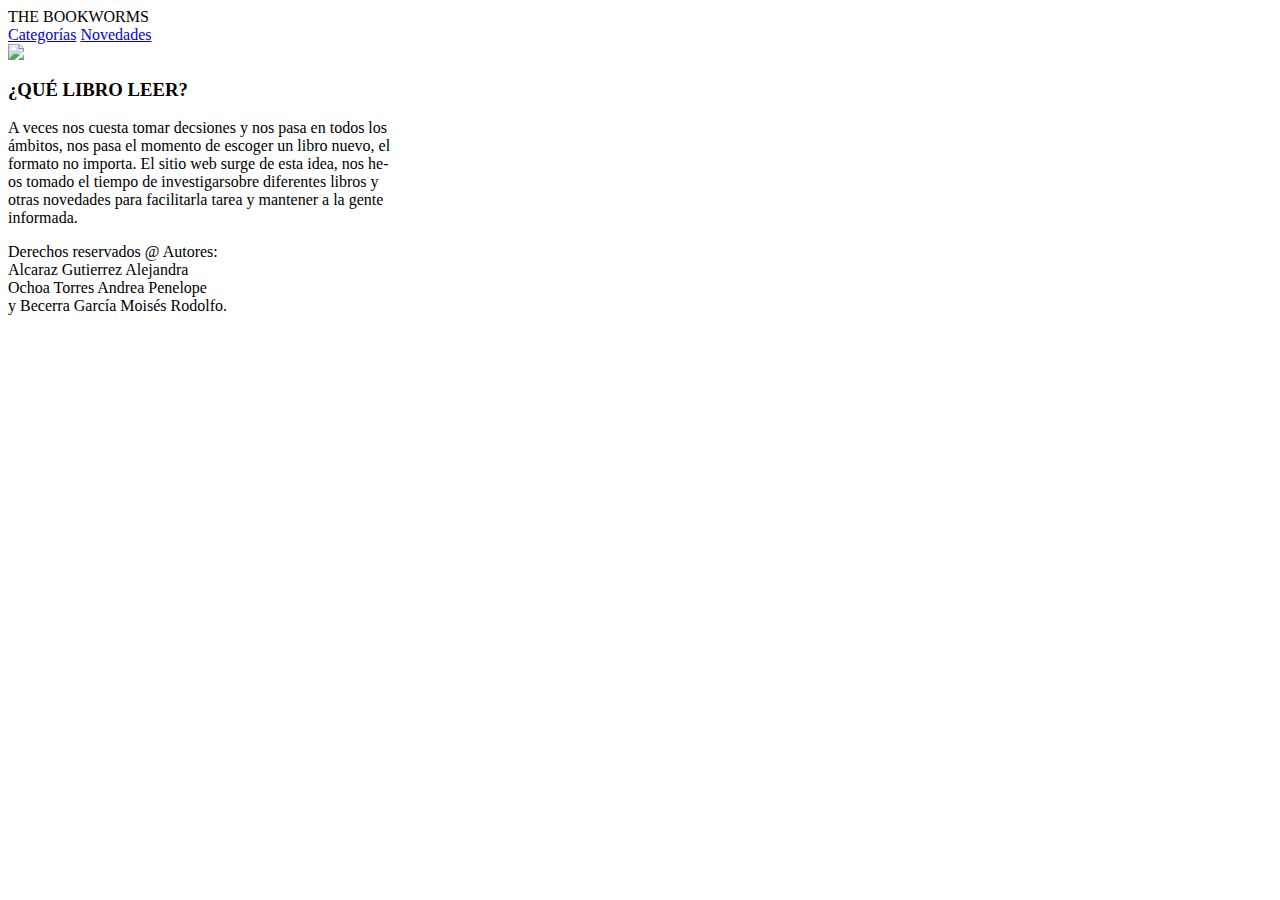
==== index.html @ 954c00f6 "Add files via upload" ====
﻿<html lang = "es">
    <head>
        
        <meta charset = "utf-8">
        <title>THE BOOKWORMS</title>
        <link rel="stylesheet" href="css/estilos.css">
        
    </head>
    
        <body aling="center">

            <header>
            <div class="principal">
                <div class="logo">THE BOOKWORMS</div>
                    <nav>
                        <a href="categorias.html">Categorías</a>
                        <a href="novedades.html">Novedades</a>
                    </nav>
            </div>
            </header>
            
            <div id="presenta">
             <section class="info_general">
               <div class="info_general">
               <img src="imagenes/principal.png" class="imagen-about-us">
               <div class="contenido-textos">
                  <h3 aling="center" class="ask"><span></span>¿QUÉ LIBRO LEER?</h3>
                  <p class="des">
                  A veces nos cuesta tomar decsiones y nos pasa en todos los<br>
                  ámbitos, nos pasa el momento de escoger un libro nuevo, el<br>
                  formato no importa. El sitio web surge de esta idea, nos he-<br>
                  os tomado el tiempo de investigarsobre diferentes libros y<br>
                  otras novedades para facilitarla tarea y mantener a la gente<br>
                  informada.
                  </p>
                  <p class="autores">
                  Derechos reservados @ Autores:<br>
                  Alcaraz Gutierrez Alejandra<br>
                  Ochoa Torres Andrea Penelope<br>
                  y Becerra García Moisés Rodolfo.
                  </p>
               </div>
               </div>
             </section>     
           </div>
           
            
        </body>
</html>
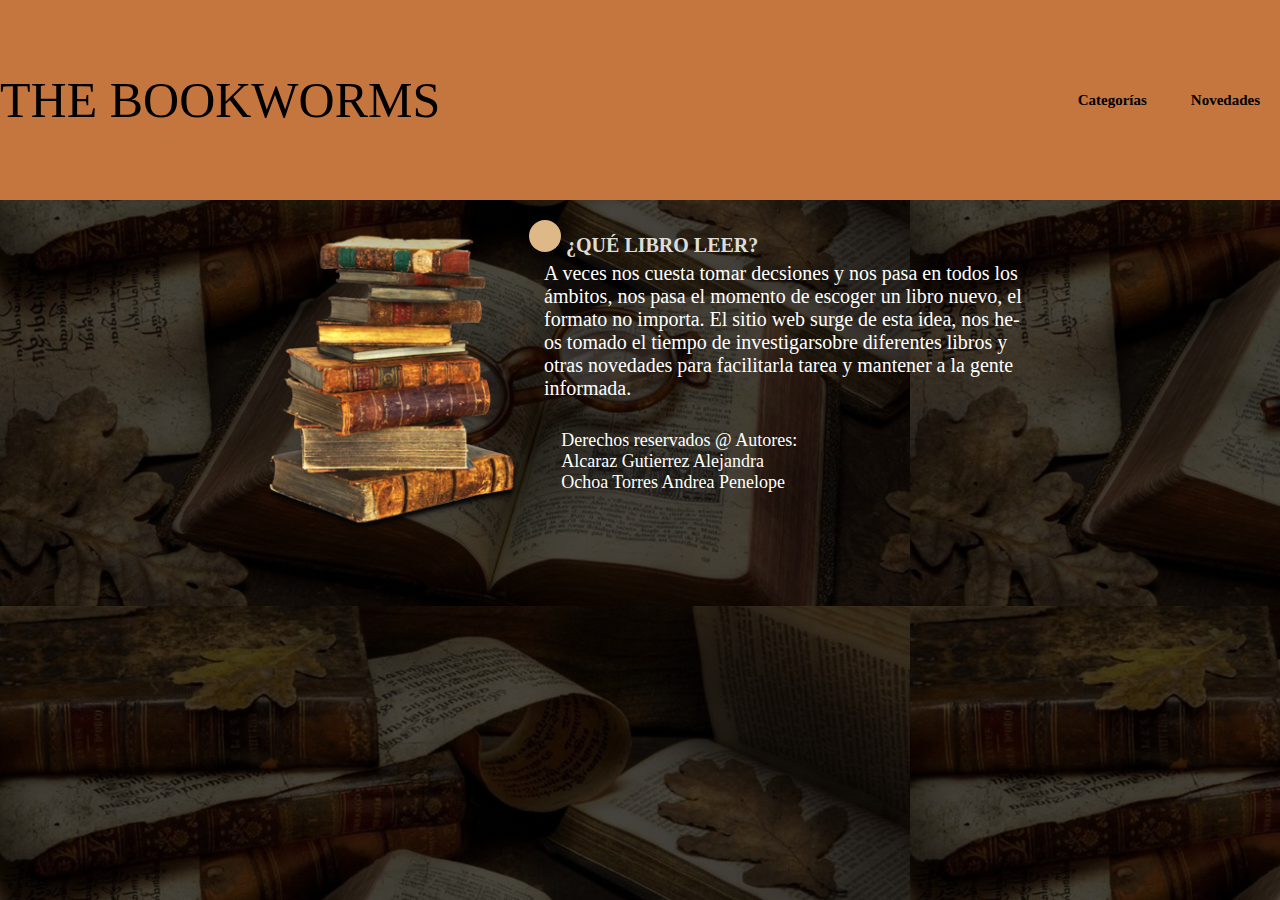
==== commit 159640cf: "Update index.html" ====
--- a/index.html
+++ b/index.html
@@ -37,7 +37,6 @@
                   Derechos reservados @ Autores:<br>
                   Alcaraz Gutierrez Alejandra<br>
                   Ochoa Torres Andrea Penelope<br>
-                  y Becerra García Moisés Rodolfo.
                   </p>
                </div>
                </div>
@@ -46,4 +45,4 @@
            
             
         </body>
-</html>+</html>
--- a/css/estilos.css
+++ b/css/estilos.css
@@ -0,0 +1,498 @@
+*{margin: 0; padding: 0;}
+
+/*----------index----------*/
+body{
+    background: linear-gradient(to bottom, rgba(0,0,0,0.7) 0%,rgba(0,0,0,0.7) 100%),url(../imagenes/fondo6.jpg);
+}
+
+header{
+    width: 100%;
+    overflow: hidden;
+    background-color: #C5763F;
+    margin-bottom: 20px;
+}
+
+header .logo{
+    font-family: cursive;
+    color: black;
+    font-size: 50px;
+    line-height: 200px;
+    float: left;
+}
+
+header nav{
+    float: right;
+    line-height: 200px;
+}
+
+header nav a{
+    font-family: cursive;
+    display: inline-block;
+    color: black;
+    text-decoration: none;
+    text-decoration-color: #DA905E;
+    padding: 10px 20px;
+    line-height: normal;
+    font-size: 15px;
+    font-weight: bold;
+    -webkit-transition:all 500ms ease;
+    -o-transition:all 500ms ease;
+    transition:all 500ms ease;
+}
+
+header nav a:hover{
+    background: #DA905E;
+    border-radius: 50px;
+}
+
+.header2 {
+    position: fixed;
+    height: 100px;  
+}
+
+.header2 .logo{
+    line-height: 100px;
+    font-size: 30px;
+}
+
+.header2 nav{
+    line-height: 100px;
+}
+
+.contenido p{
+    margin-bottom: 1em; 
+}
+
+@media screen and (max-width: 650px) {
+    header .logo,
+    
+    header nav{
+        width: 100%;
+        text-align: center;
+        line-height: 100px; 
+    }
+    
+    .header2{
+        height: auto;
+    }
+    
+    .header2 .logo,
+    
+    .header2 nav {
+        line-height: 50px;
+    }
+    
+}
+
+.autores{
+    width: 90%;
+    max-width: 1000px;
+    margin:auto;
+    overflow: hidden;
+}
+
+
+
+
+
+#presenta .ask{
+    font-family: cursive;
+    text-align: center;
+    color: #DDDDDA;
+    font-size: 28px;
+    text-align: left;
+}
+
+#presenta .des{
+    color: white;
+    font-size: 22px;
+}
+
+#presenta .autores{
+    color: white;
+    font-size: 18px;
+}
+
+.info_general{
+    display: flex;
+    justify-content: space-evenly;
+}
+
+.imagen-about-us{
+    width: 35%;
+}
+
+.sobre-nosotros .contenido-textos{
+    width: 35%;
+}
+
+.contenido-textos h3{
+    margin-bottom: 5px;
+}
+
+.contenido-textos h3 span{
+    background-color: burlywood;
+    color: white;
+    border-radius: 50%;
+    display: inline-block;
+    text-align: center;
+    width: 30px;
+    height: 30px;
+    padding: 1px;
+    box-shadow: 0 0 6px 0 rgba(0, 0, 0, .5);
+    margin-right: 5px;
+}
+
+.contenido-textos p{
+    padding: 0px 0px 30px 15px;
+    font-weight: 300;
+    text-align: left;
+}
+/*----------index----------*/
+
+
+
+
+
+#blog h1, h4
+{
+    text-align: center;
+    color: white;
+}
+
+#blog h1
+{
+    font-size: 28px;
+}
+
+#blog .contenedor
+{
+    display: flex;
+    justify-content: center;
+    flex-wrap: wrap;
+}
+
+#blog article
+{
+    text-align: center;
+    background: #DE945D;
+    color: black;
+    padding: 8px;
+    margin-left: 10px;
+}
+
+#blog img
+{
+    width: 90%;
+    max-width: 300px;
+    border-radius: 0%;
+    border: 1px solid;
+    border-color: dimgray;
+}
+
+
+
+#blog a
+{
+    float: right;
+    display: block;
+    width: 100px;
+    color: black;
+    text-align: center;
+    text-decoration: none;
+    padding: 10px;
+    margin-top: 10px;
+    border: 1px solid black;
+    border-radius: 10px;
+}
+
+#blog a:hover
+{
+    background: rgba(255,255,255,0.3)
+}
+
+
+
+
+
+/*--------CATEGORIAS--------*/
+header{
+    width: 100%;
+    overflow: hidden;
+    background-color: #C5763F;
+    margin-bottom: 20px;
+}
+
+header .logo{
+    font-family: cursive;
+    color: black;
+    font-size: 50px;
+    line-height: 200px;
+    float: left;
+}
+
+header nav{
+    float: right;
+    line-height: 200px;
+}
+
+header nav a{
+    font-family: cursive;
+    display: inline-block;
+    color: black;
+    text-decoration: none;
+    text-decoration-color: #F1C7A8;
+    padding: 10px 20px;
+    line-height: normal;
+    font-size: 15px;
+    font-weight: bold;
+    -webkit-transition:all 500ms ease;
+    -o-transition:all 500ms ease;
+    transition:all 500ms ease;
+}
+
+header nav a:hover{
+    background: #DA905E;
+    border-radius: 50px;
+}
+
+.header2 {
+    position: fixed;
+    height: 100px;  
+}
+
+.header2 .logo{
+    line-height: 100px;
+    font-size: 30px;
+}
+
+.header2 nav{
+    line-height: 100px;
+}
+
+.contenido p{
+    margin-bottom: 1em; 
+}
+
+@media screen and (max-width: 650px) {
+    header .logo,
+    
+    header nav{
+        width: 100%;
+        text-align: center;
+        line-height: 100px; 
+    }
+    
+    .header2{
+        height: auto;
+    }
+    
+    .header2 .logo,
+    
+    .header2 nav {
+        line-height: 50px;
+    }
+    
+}
+
+.categorias{
+    width: 110%;
+    max-width: 1000px;
+    margin:auto;
+    overflow: hidden;
+}
+
+
+
+
+
+#presenta .ask{
+    font-family: cursive;
+    text-align: center;
+    color: #DDDDDA;
+    font-size: 26px;
+    text-align: left;
+}
+#presenta .des{
+    color: white;
+    font-size: 20px;
+}
+.info_categorias{
+    display: flex;
+    justify-content: space-evenly;
+}
+
+.imagen_categorias{
+    width: 35%;
+}
+
+.sobre-nosotros .contenido_categorias{
+    width: 35%;
+}
+
+.contenido_categorias h3{
+    margin-bottom: 5px;
+}
+
+.contenido_categorias h3 span{
+    background-color: burlywood;
+    color: white;
+    border-radius: 50%;
+    display: inline-block;
+    text-align: center;
+    width: 30px;
+    height: 30px;
+    padding: 1px;
+    box-shadow: 0 0 6px 0 rgba(0, 0, 0, .5);
+    margin-right: 5px;
+}
+
+.contenido_categorias p{
+    padding: 0px 0px 30px 15px;
+    font-weight: 300;
+    text-align: left;
+}
+/*-------CATEGORIAS--------*/
+
+
+
+
+
+/*--------NOVEDADES--------*/
+header{
+    width: 100%;
+    overflow: hidden;
+    background-color: #C5763F;
+    margin-bottom: 20px;
+}
+
+header .logo{
+    font-family: cursive;
+    color: black;
+    font-size: 50px;
+    line-height: 200px;
+    float: left;
+}
+
+header nav{
+    float: right;
+    line-height: 200px;
+}
+
+header nav a{
+    font-family: cursive;
+    display: inline-block;
+    color: black;
+    text-decoration: none;
+    text-decoration-color: #DA905E;
+    padding: 10px 20px;
+    line-height: normal;
+    font-size: 15px;
+    font-weight: bold;
+    -webkit-transition:all 500ms ease;
+    -o-transition:all 500ms ease;
+    transition:all 500ms ease;
+}
+
+header nav a:hover{
+    background: #DA905E;
+    border-radius: 50px;
+}
+
+.header2 {
+    position: fixed;
+    height: 100px;  
+}
+
+.header2 .logo{
+    line-height: 100px;
+    font-size: 30px;
+}
+
+.header2 nav{
+    line-height: 100px;
+}
+
+.contenido p{
+    margin-bottom: 1em; 
+}
+
+@media screen and (max-width: 650px) {
+    header .logo,
+    
+    header nav{
+        width: 100%;
+        text-align: center;
+        line-height: 100px; 
+    }
+    
+    .header2{
+        height: auto;
+    }
+    
+    .header2 .logo,
+    
+    .header2 nav {
+        line-height: 50px;
+    }
+    
+}
+
+.novedades{
+    width: 90%;
+    max-width: 1000px;
+    margin:auto;
+    overflow: hidden;
+}
+
+
+
+
+
+#presenta .ask{
+    font-family: cursive;
+    text-align: center;
+    color: #DDDDDA;
+    font-size: 20px;
+    text-align: left;
+}
+#presenta .des{
+    color: white;
+    font-size: 20px;
+}
+.info_novedades{
+    display: flex;
+    justify-content: space-evenly;
+}
+
+.imagen_novedades{
+    width: 10%;
+}
+
+.sobre-nosotros .contenido_novedades{
+    width: 35%;
+}
+
+.contenido_novedades h3{
+    margin-bottom: 5px;
+}
+
+.contenido_novedades h3 span{
+    background-color: burlywood;
+    color: white;
+    border-radius: 50%;
+    display: inline-block;
+    text-align: center;
+    width: 30px;
+    height: 30px;
+    padding: 1px;
+    box-shadow: 0 0 6px 0 rgba(0, 0, 0, .5);
+    margin-right: 5px;
+}
+
+.contenido_novedades p{
+    padding: 0px 0px 30px 15px;
+    font-weight: 300;
+    text-align: left;
+}
+/*-------NOVEDADES---------*/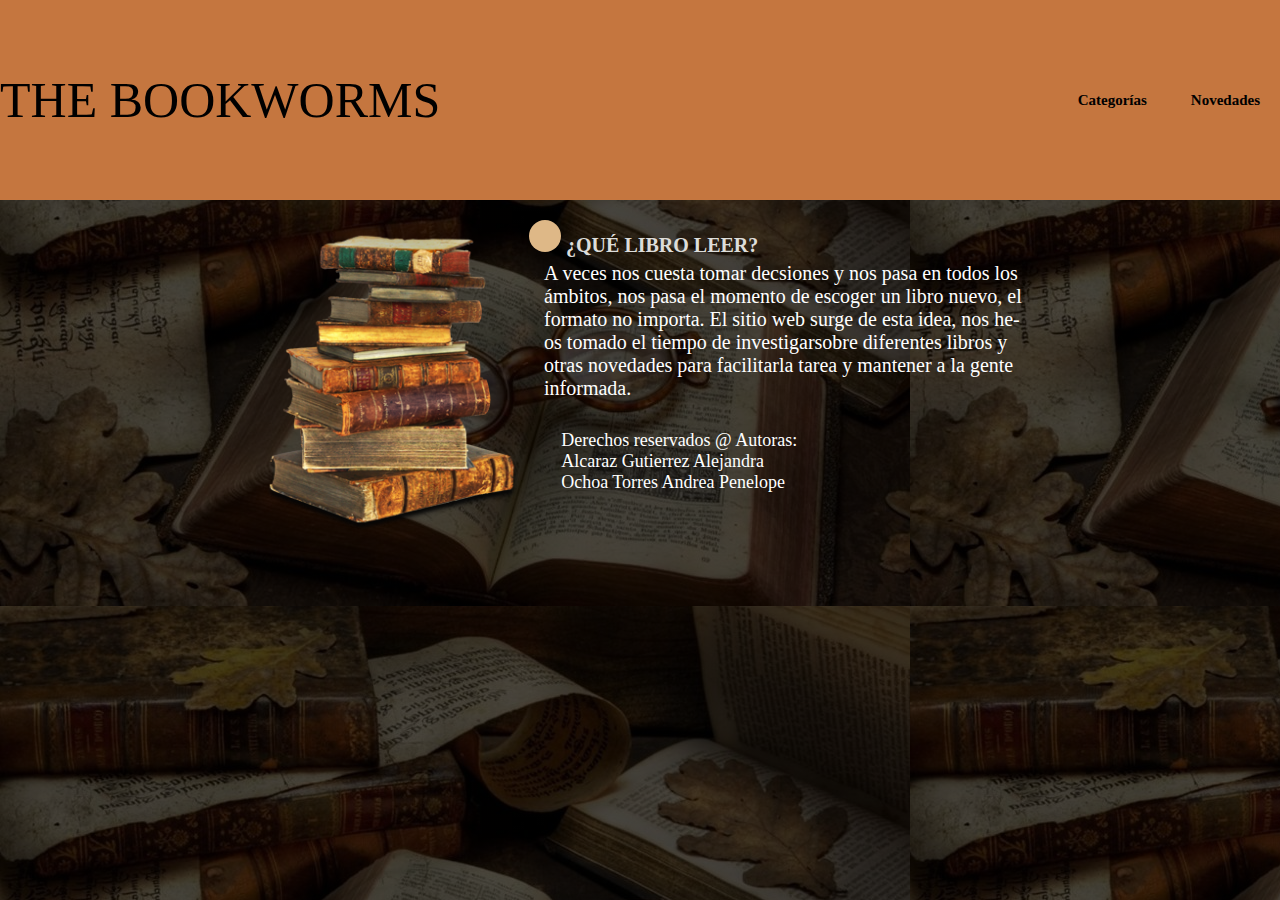
==== commit 6125c6f3: "Update index.html" ====
--- a/index.html
+++ b/index.html
@@ -34,7 +34,7 @@
                   informada.
                   </p>
                   <p class="autores">
-                  Derechos reservados @ Autores:<br>
+                  Derechos reservados @ Autoras:<br>
                   Alcaraz Gutierrez Alejandra<br>
                   Ochoa Torres Andrea Penelope<br>
                   </p>
